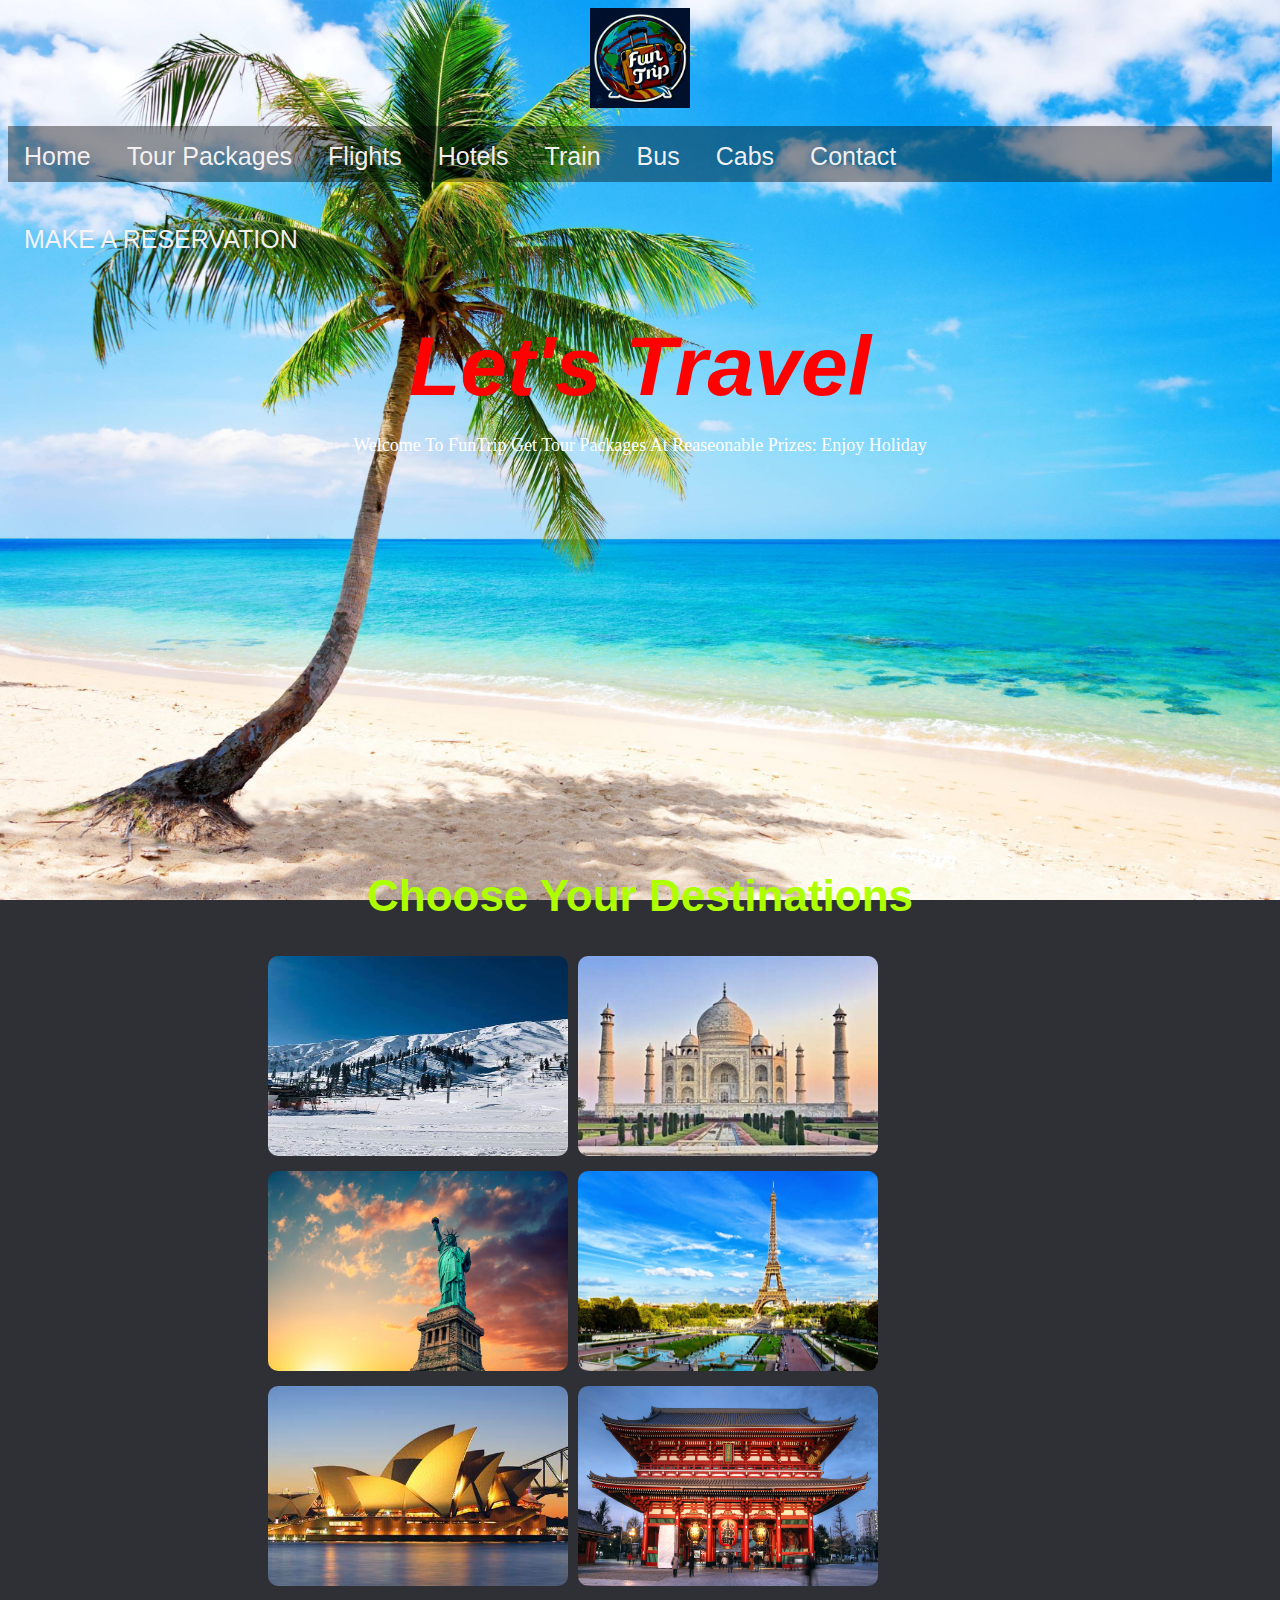
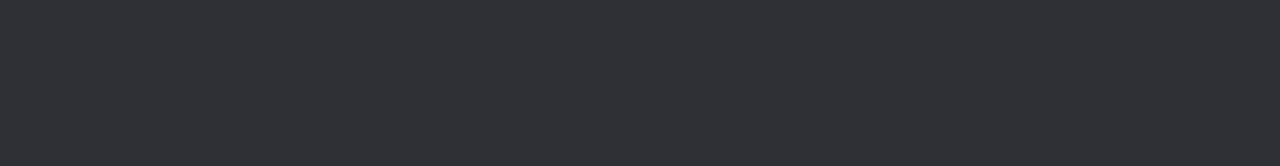
==== TTravel.html @ 1a8c4bc6 "Merge pull request #2 from Abhilash-0322/main" ====
<!DOCTYPE html>
<html lang="en">
<head>
    <meta charset="UTF-8">
    <meta name="viewport" content="width=device-width, initial-scale=1.0">
    <title>FunTrip</title>
    <link rel="stylesheet" href="style.css">
</head>
<body>
    <div class="container"></div>
    <header>
        <img src="images/tlogo.jpg" alt="Page" width="100px">

    </header>
    <nav>
        <a href="https://www.google.com">Home</a>
        <a href="#">Tour Packages</a>
        <a href="#">Flights</a>
        <a href="#">Hotels</a>
        <a href="#">Train</a>
        <a href="#">Bus</a>
        <a href="#">Cabs</a>
        <a href="#">Contact</a>
        <br>
        <br>
        
        <br>
        
        <br>
        <a href="https://www.google.com" target="_blank" style="font-weight: 400; font-size: larger font;">MAKE A RESERVATION</a>
    </nav>
    <main>
        <h1 style="font-style:oblique;">Let's Travel</h1>
        <p>Welcome To FunTrip Get Tour Packages At Reaseonable Prizes: Enjoy Holiday</p>
        <!-- <div class="galleryheading"> 
            <a href="galleryhead.html" class="galleryheading">Choose Your Destinations</a>
        </div> -->
        <div class="gallery">
            <h2 class="gallery-heading">
                <a href="your-link-here.html">Choose Your Destinations</a>
            </h2>
            <a href="page1.html">
          
                    <img src="images/kashmir.jpeg" alt="Destination 1">
      
            </a>


            <a href="page2.html">
                <img src="images/taj.jpeg" alt="Destination 2">
            </a>
           
            <a href="page3.html">
                <img src="images/newyork.jpg" alt="Destination3">
            </a>

                <a href="page4.html">
                    <img src="images/paris.jpg" alt="Destination 4">
                </a>
            
            <a href="page5.html">
                <img src="images/sydeny.jpeg" alt="Destination 5">
            </a>
            <a href="page6.html">
                <img src="images/tokyo.jpg" alt="Destination 6">
            </a>
        </div>
        
    </main>
<section class="maps">
    <iframe src="https://www.google.com/maps/embed?pb=!1m14!1m12!1m3!1d111953.36053067536!2d77.50512661907958!3d28.733214996782!2m3!1f0!2f0!3f0!3m2!1i1024!2i768!4f13.1!5e0!3m2!1sen!2sin!4v1727003158876!5m2!1sen!2sin" width="600" height="200" style="border:0;" allowfullscreen="" loading="lazy" referrerpolicy="no-referrer-when-downgrade"></iframe>    
</section>

  <!-- <footer>
    <p>hghggf bkmf mewtag naa, ddal lmglkasjdkfm,d</p>
  </footer> -->
  <div>
    
  </div>


    </section>
</body>
</html>
---- style.css ----
html{
    height: 100%;

}
body{
    background: #2f3035;
    background-image: url(./images//beech.jpeg);
    background-position: center;
    background-size: cover;
            background-attachment: scroll;
        background-repeat: no-repeat;

}

.container{
    margin: 0 auto;
    width: 1024px;
}
header{
    height: 118px;
    text-align: center;
}
nav{
    background: rgba(0, 0,0,0.4);
    height: 40px;
    text-align: left;
    padding-top: 16px;
    font: size 200px;;

}
main{
    height: 400px;
    text-align: center;
    padding: 80px 240px 0 240px;
}
/* footer{
    background: rgb(41, 29, 29);
    height: 80px;
    text-align: center;
    padding-top: 40px;
    } */
    h1{
        font-size: 84px;
        font-family:Arial, Helvetica, sans-serif;
    color: #ff0101;
    margin-bottom: 20px;
    }
    p{
        font-size: 18px;
        color: #fff;
    }
    a{
        color: #f9f4f4f8;
        font-family: Arial, Helvetica, sans-serif;
        font-size: large;
    }
    nav a{
        text-decoration: none;
        font-size: 25px;
        font: weight 550px;
            padding: 0 16px; 
    }
    .maps{
        padding: 100px;
        
        margin-top: 700px;
        
    }
         
.gallery {
    margin-top: 450px;
    display: flex;
    flex-wrap: wrap;
    justify-content:left;
    gap: 10px;
    padding: 20px;
    text-align: center;
    
} 
.gallery-heading{
    width: 100%;
    margin-top:-55px;
    margin-bottom: 25px;
}
.gallery-heading a {
    text-decoration: none;
    color: rgb(174, 255, 0); 
    font-size: 44px;
}
.gallery img {
    width: 300px;
height: 200px; 
    border-radius: 10px;
    transition: transform 0.2s;

}
.gallery-heading a:hover {
    color: rgb(139, 0, 0);
}

.gallery img:hover {
   transform: scale(1.2);
}
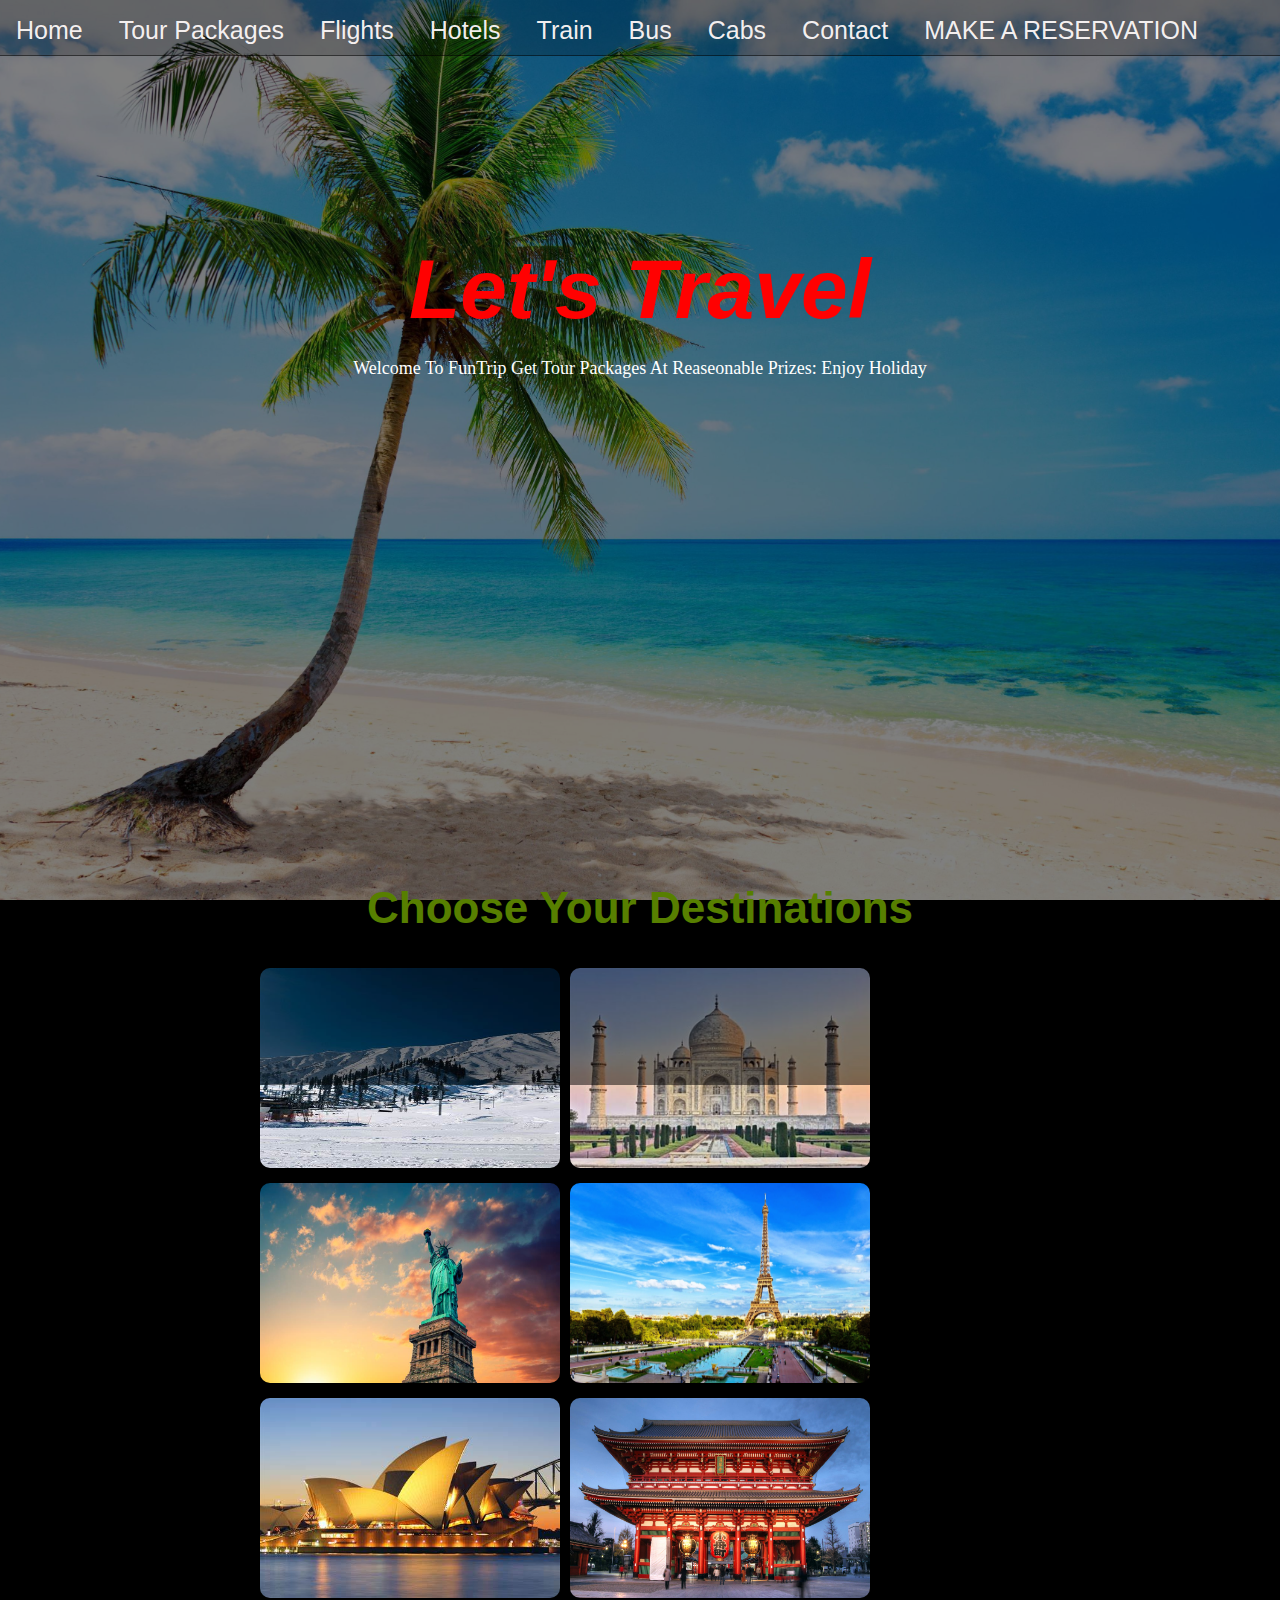
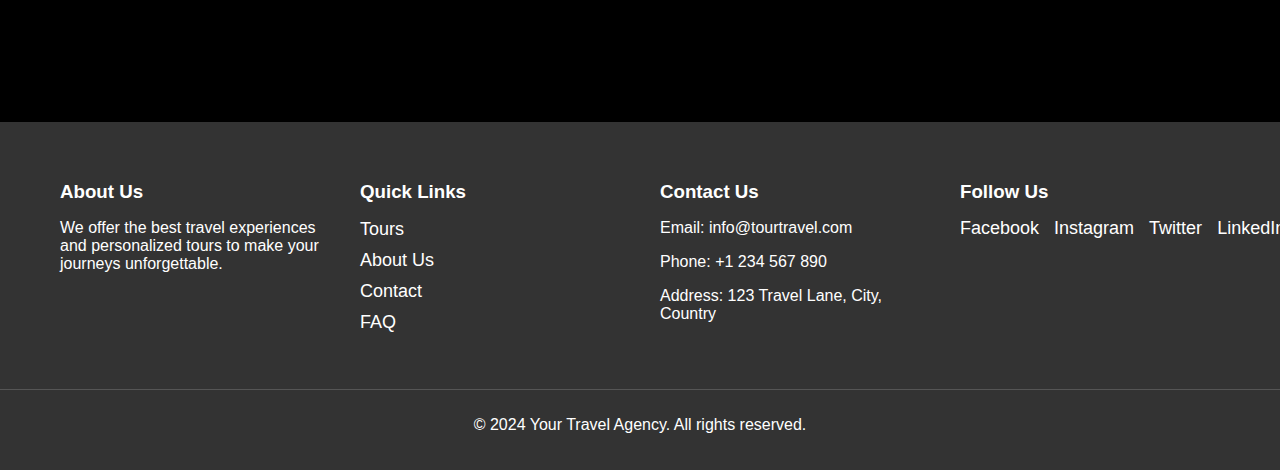
==== commit c5af8563: "Updated layout and appearance, added a footer for better aesthetics" ====
--- a/TTravel.html
+++ b/TTravel.html
@@ -9,29 +9,24 @@
 <body>
     <div class="container"></div>
     <header>
-        <img src="images/tlogo.jpg" alt="Page" width="100px">
+        <nav>
+            <a href="https://www.google.com">Home</a>
+            <a href="#">Tour Packages</a>
+            <a href="#">Flights</a>
+            <a href="#">Hotels</a>
+            <a href="#">Train</a>
+            <a href="#">Bus</a>
+            <a href="#">Cabs</a>
+            <a href="#">Contact</a>
+            <a href="#">MAKE A RESERVATION</a>
+        </nav>
+    </header>
 
-    </header>
-    <nav>
-        <a href="https://www.google.com">Home</a>
-        <a href="#">Tour Packages</a>
-        <a href="#">Flights</a>
-        <a href="#">Hotels</a>
-        <a href="#">Train</a>
-        <a href="#">Bus</a>
-        <a href="#">Cabs</a>
-        <a href="#">Contact</a>
-        <br>
-        <br>
-        
-        <br>
-        
-        <br>
-        <a href="https://www.google.com" target="_blank" style="font-weight: 400; font-size: larger font;">MAKE A RESERVATION</a>
-    </nav>
     <main>
-        <h1 style="font-style:oblique;">Let's Travel</h1>
-        <p>Welcome To FunTrip Get Tour Packages At Reaseonable Prizes: Enjoy Holiday</p>
+            <div class="overlay">
+                <h1 style="font-style:oblique;">Let's Travel</h1>
+                <p>Welcome To FunTrip Get Tour Packages At Reaseonable Prizes: Enjoy Holiday</p>
+            </div>
         <!-- <div class="galleryheading"> 
             <a href="galleryhead.html" class="galleryheading">Choose Your Destinations</a>
         </div> -->
@@ -71,9 +66,41 @@
     <iframe src="https://www.google.com/maps/embed?pb=!1m14!1m12!1m3!1d111953.36053067536!2d77.50512661907958!3d28.733214996782!2m3!1f0!2f0!3f0!3m2!1i1024!2i768!4f13.1!5e0!3m2!1sen!2sin!4v1727003158876!5m2!1sen!2sin" width="600" height="200" style="border:0;" allowfullscreen="" loading="lazy" referrerpolicy="no-referrer-when-downgrade"></iframe>    
 </section>
 
-  <!-- <footer>
-    <p>hghggf bkmf mewtag naa, ddal lmglkasjdkfm,d</p>
-  </footer> -->
+  <footer>
+        <div class="footer-container">
+            <div class="footer-section">
+                <h3>About Us</h3>
+                <p>We offer the best travel experiences and personalized tours to make your journeys unforgettable.</p>
+            </div>
+            <div class="footer-section">
+                <h3>Quick Links</h3>
+                <ul>
+                    <li><a href="#tours">Tours</a></li>
+                    <li><a href="#about">About Us</a></li>
+                    <li><a href="#contact">Contact</a></li>
+                    <li><a href="#faq">FAQ</a></li>
+                </ul>
+            </div>
+            <div class="footer-section">
+                <h3>Contact Us</h3>
+                <p>Email: info@tourtravel.com</p>
+                <p>Phone: +1 234 567 890</p>
+                <p>Address: 123 Travel Lane, City, Country</p>
+            </div>
+            <div class="footer-section">
+                <h3>Follow Us</h3>
+                <div class="social-media">
+                    <a href="#" target="_blank">Facebook</a>
+                    <a href="#" target="_blank">Instagram</a>
+                    <a href="#" target="_blank">Twitter</a>
+                    <a href="#" target="_blank">LinkedIn</a>
+                </div>
+            </div>
+        </div>
+        <div class="footer-bottom">
+            <p>&copy; 2024 Your Travel Agency. All rights reserved.</p>
+        </div>
+  </footer> 
   <div>
     
   </div>
--- a/style.css
+++ b/style.css
@@ -2,26 +2,41 @@
     height: 100%;
 
 }
-body{
-    background: #2f3035;
-    background-image: url(./images//beech.jpeg);
-    background-position: center;
-    background-size: cover;
-            background-attachment: scroll;
-        background-repeat: no-repeat;
-
+body {
+    background: #000000; /* Fallback color */
+    background-image: url(./images/beech.jpeg); /* Background image */
+    background-position: center; /* Center the image */
+    background-size: cover; /* Cover the entire body */
+    background-attachment: scroll; /* Image scrolls with content */
+    background-repeat: no-repeat; /* Prevent image repetition */
+    height: 100vh; /* Full height */
+    margin: 0; /* Remove default margin */
+    position: relative; /* Make body a positioning context */
 }
 
 .container{
     margin: 0 auto;
     width: 1024px;
 }
+
+.overlay {
+    position: absolute;
+    top: 55px; 
+    left: 0;
+    right: 0;
+    height: 100vh; /* Cover the viewport height */
+    background-color: rgba(0, 0, 0, 0.5); 
+    text-align: center;
+    padding-top: 130px; 
+    color: white; 
+}
+
 header{
     height: 118px;
     text-align: center;
 }
 nav{
-    background: rgba(0, 0,0,0.4);
+    background: rgba(0, 0,0,0.6);
     height: 40px;
     text-align: left;
     padding-top: 16px;
@@ -39,13 +54,14 @@
     text-align: center;
     padding-top: 40px;
     } */
-    h1{
+    .overlay h1{
         font-size: 84px;
         font-family:Arial, Helvetica, sans-serif;
-    color: #ff0101;
-    margin-bottom: 20px;
+        color: #ff0101;
+        margin-bottom: 20px;
     }
-    p{
+
+    .overlay p{
         font-size: 18px;
         color: #fff;
     }
@@ -54,21 +70,23 @@
         font-family: Arial, Helvetica, sans-serif;
         font-size: large;
     }
-    nav a{
+    header nav a{
         text-decoration: none;
         font-size: 25px;
         font: weight 550px;
-            padding: 0 16px; 
+        padding: 0 16px; 
     }
     .maps{
         padding: 100px;
-        
-        margin-top: 700px;
-        
+        margin-top: 720px;
+        margin-left: 300px;
+        justify-content: center;
+        align-items: center;
+
     }
          
 .gallery {
-    margin-top: 450px;
+    margin-top: 720px;
     display: flex;
     flex-wrap: wrap;
     justify-content:left;
@@ -89,7 +107,7 @@
 }
 .gallery img {
     width: 300px;
-height: 200px; 
+    height: 200px; 
     border-radius: 10px;
     transition: transform 0.2s;
 
@@ -97,7 +115,69 @@
 .gallery-heading a:hover {
     color: rgb(139, 0, 0);
 }
+.overlay p:hover {
+    color: #000080;
+}
 
 .gallery img:hover {
    transform: scale(1.2);
-}+}
+
+footer {
+    background-color: #333;
+    color: #fff;
+    padding: 20px 0;
+    font-family: Arial, sans-serif;
+}
+
+.footer-container {
+    display: flex;
+    justify-content: space-around;
+    flex-wrap: wrap;
+    max-width: 1200px;
+    margin: 0 auto;
+}
+
+.footer-section {
+    flex: 1;
+    padding: 20px;
+    min-width: 250px;
+}
+
+.footer-section h3 {
+    margin-bottom: 15px;
+}
+
+.footer-section p {
+    margin-bottom: 10px;
+}
+
+.footer-section ul {
+    list-style: none;
+    padding: 0;
+}
+
+.footer-section ul li {
+    margin-bottom: 10px;
+}
+
+.footer-section a {
+    color: #fff;
+    text-decoration: none;
+}
+
+.footer-section a:hover {
+    text-decoration: underline;
+}
+
+.social-media {
+    display: flex;
+    gap: 15px;
+}
+
+.footer-bottom {
+    text-align: center;
+    margin-top: 20px;
+    border-top: 1px solid #555;
+    padding-top: 10px;
+}
